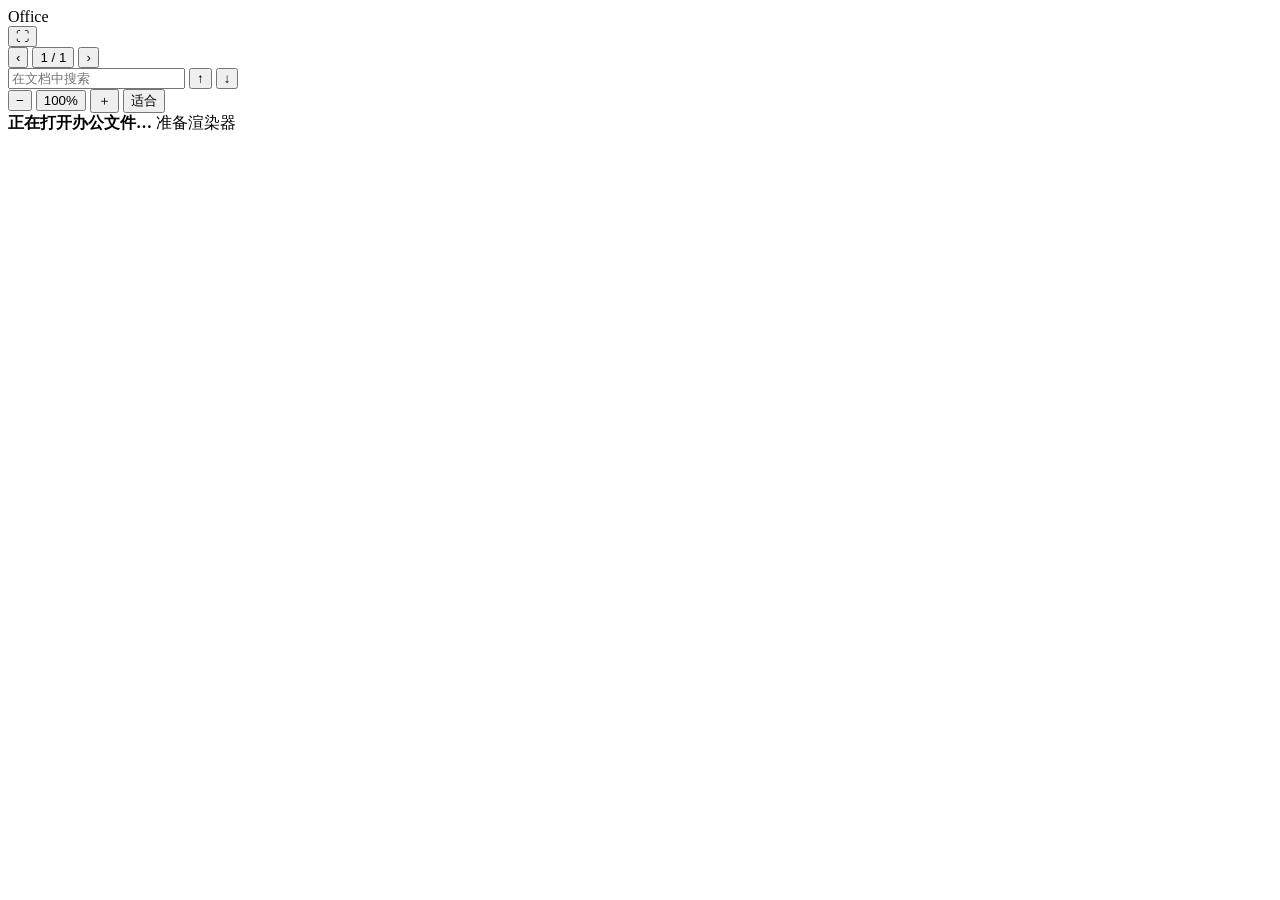
==== resources/office/index.html @ ac7cb443 "Add Office viewer host page" ====
<!doctype html>
<html lang="zh-CN">
<head>
  <meta charset="utf-8">
  <meta name="viewport" content="width=device-width,initial-scale=1,maximum-scale=5,user-scalable=yes,viewport-fit=cover">
  <meta http-equiv="Content-Security-Policy" content="default-src 'self' blob: data:; script-src 'self'; style-src 'self' 'unsafe-inline' blob: data:; img-src 'self' blob: data:; font-src 'self' blob: data:; connect-src 'self' blob: data:; media-src 'self' blob: data:; object-src 'none'; frame-src 'none'; base-uri 'none'; form-action 'none'">
  <title>Office Viewer</title>
  <link rel="stylesheet" href="assets/office.css">
</head>
<body>
  <div id="app">
    <header id="topbar">
      <div class="topbar-row">
        <div id="doc-title" class="doc-title">Office</div>
        <div id="doc-meta" class="doc-meta"></div>
        <button class="icon-button" id="fullscreen-button" aria-label="全屏">⛶</button>
      </div>
      <div id="tool-row" class="tool-row hidden">
        <div id="ppt-nav" class="tool-group hidden">
          <button id="ppt-prev">‹</button>
          <button id="ppt-page" class="page-button">1 / 1</button>
          <button id="ppt-next">›</button>
        </div>
        <div class="tool-group search-group">
          <input id="search-input" type="search" placeholder="在文档中搜索" autocomplete="off" autocorrect="off" spellcheck="false">
          <button id="search-prev" aria-label="上一个">↑</button>
          <button id="search-next" aria-label="下一个">↓</button>
          <span id="search-count"></span>
        </div>
        <div class="tool-group">
          <button id="zoom-out" aria-label="缩小">−</button>
          <button id="zoom-label" class="zoom-label">100%</button>
          <button id="zoom-in" aria-label="放大">＋</button>
          <button id="fit-button" class="text-button">适合</button>
        </div>
      </div>
      <div id="sheet-tabs" class="sheet-tabs hidden"></div>
    </header>

    <main id="workspace">
      <aside id="ppt-thumbs" class="ppt-thumbs hidden"></aside>
      <section id="content" class="content">
        <div id="loading" class="state-card">
          <div class="spinner"></div>
          <strong>正在打开办公文件…</strong>
          <span id="loading-detail">准备渲染器</span>
        </div>
      </section>
    </main>
  </div>
  <script src="assets/office-host.js"></script>
</body>
</html>
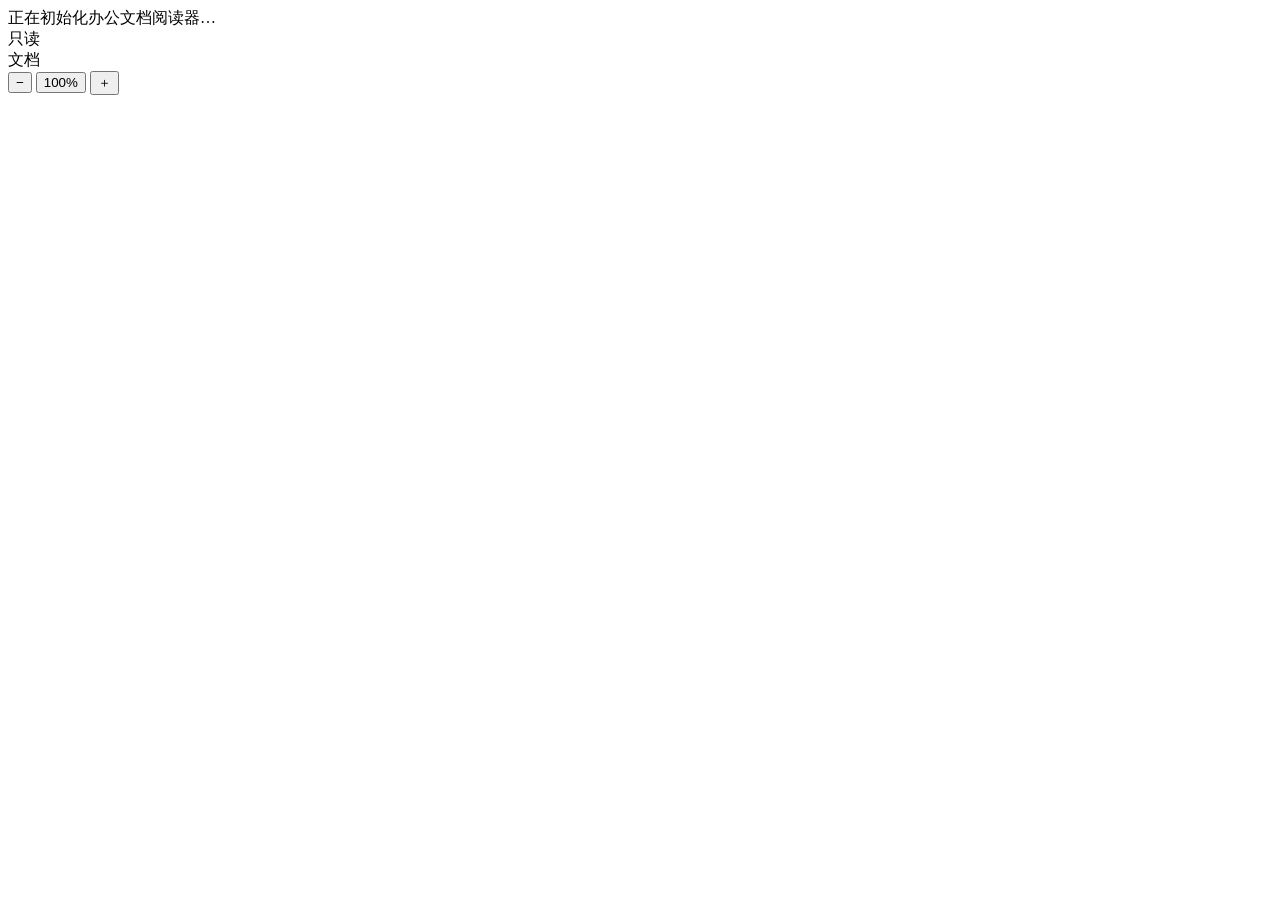
==== commit 582027ba: "Office viewer: add offline host page" ====
--- a/resources/office/index.html
+++ b/resources/office/index.html
@@ -1,53 +1,28 @@
 <!doctype html>
 <html lang="zh-CN">
 <head>
-  <meta charset="utf-8">
-  <meta name="viewport" content="width=device-width,initial-scale=1,maximum-scale=5,user-scalable=yes,viewport-fit=cover">
-  <meta http-equiv="Content-Security-Policy" content="default-src 'self' blob: data:; script-src 'self'; style-src 'self' 'unsafe-inline' blob: data:; img-src 'self' blob: data:; font-src 'self' blob: data:; connect-src 'self' blob: data:; media-src 'self' blob: data:; object-src 'none'; frame-src 'none'; base-uri 'none'; form-action 'none'">
-  <title>Office Viewer</title>
-  <link rel="stylesheet" href="assets/office.css">
+<meta charset="utf-8">
+<meta name="viewport" content="width=device-width,initial-scale=1,maximum-scale=1,user-scalable=no,viewport-fit=cover">
+<meta http-equiv="Content-Security-Policy" content="default-src 'self' data: blob:; script-src 'self'; style-src 'self' 'unsafe-inline'; img-src 'self' data: blob:; font-src 'self' data: blob:; connect-src 'self' ffoffice:; object-src 'none'; frame-src 'none'; worker-src 'none'">
+<link rel="stylesheet" href="host.css">
+<title>Office Viewer</title>
 </head>
 <body>
-  <div id="app">
-    <header id="topbar">
-      <div class="topbar-row">
-        <div id="doc-title" class="doc-title">Office</div>
-        <div id="doc-meta" class="doc-meta"></div>
-        <button class="icon-button" id="fullscreen-button" aria-label="全屏">⛶</button>
-      </div>
-      <div id="tool-row" class="tool-row hidden">
-        <div id="ppt-nav" class="tool-group hidden">
-          <button id="ppt-prev">‹</button>
-          <button id="ppt-page" class="page-button">1 / 1</button>
-          <button id="ppt-next">›</button>
-        </div>
-        <div class="tool-group search-group">
-          <input id="search-input" type="search" placeholder="在文档中搜索" autocomplete="off" autocorrect="off" spellcheck="false">
-          <button id="search-prev" aria-label="上一个">↑</button>
-          <button id="search-next" aria-label="下一个">↓</button>
-          <span id="search-count"></span>
-        </div>
-        <div class="tool-group">
-          <button id="zoom-out" aria-label="缩小">−</button>
-          <button id="zoom-label" class="zoom-label">100%</button>
-          <button id="zoom-in" aria-label="放大">＋</button>
-          <button id="fit-button" class="text-button">适合</button>
-        </div>
-      </div>
-      <div id="sheet-tabs" class="sheet-tabs hidden"></div>
-    </header>
-
-    <main id="workspace">
-      <aside id="ppt-thumbs" class="ppt-thumbs hidden"></aside>
-      <section id="content" class="content">
-        <div id="loading" class="state-card">
-          <div class="spinner"></div>
-          <strong>正在打开办公文件…</strong>
-          <span id="loading-detail">准备渲染器</span>
-        </div>
-      </section>
-    </main>
-  </div>
-  <script src="assets/office-host.js"></script>
+<div id="ff-viewport" aria-label="办公文档只读查看区域">
+  <div id="ff-document-host"></div>
+</div>
+<div id="ff-status" role="status">
+  <div class="ff-spinner"></div>
+  <div id="ff-status-text">正在初始化办公文档阅读器…</div>
+</div>
+<div id="ff-mode-badge">只读</div>
+<div id="ff-viewerbar" role="toolbar" aria-label="办公文档查看工具栏">
+  <div id="ff-format-label">文档</div>
+  <div class="ff-toolbar-spacer"></div>
+  <button id="ff-zoom-out" class="ff-tool-button" type="button" aria-label="缩小">−</button>
+  <button id="ff-zoom-value" class="ff-zoom-value" type="button" aria-label="恢复百分之百缩放">100%</button>
+  <button id="ff-zoom-in" class="ff-tool-button" type="button" aria-label="放大">＋</button>
+</div>
+<script src="office-host.js"></script>
 </body>
 </html>
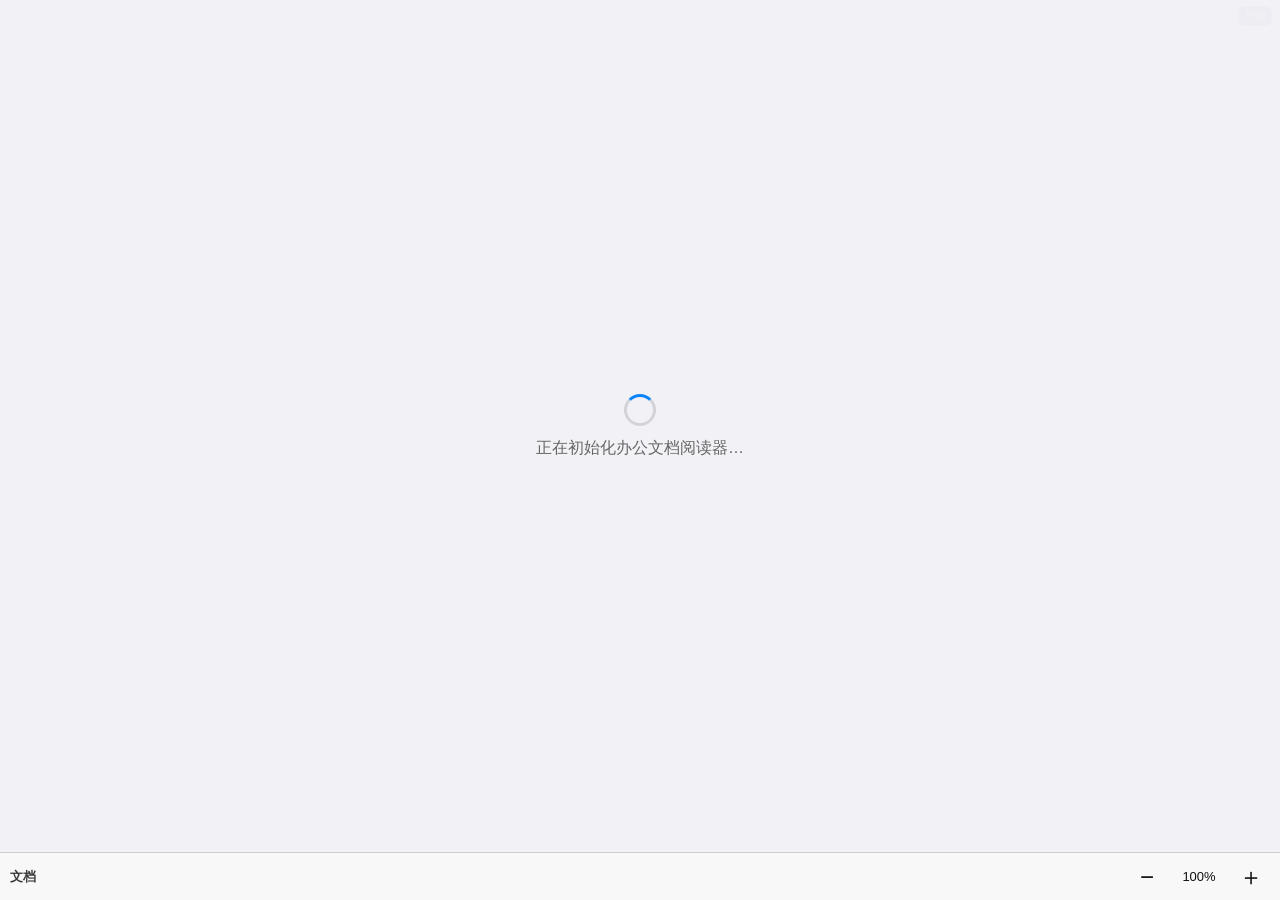
==== commit 26cb42b6: "Office viewer: allow sandboxed local document frame under CSP" ====
--- a/resources/office/index.html
+++ b/resources/office/index.html
@@ -3,7 +3,8 @@
 <head>
 <meta charset="utf-8">
 <meta name="viewport" content="width=device-width,initial-scale=1,maximum-scale=1,user-scalable=no,viewport-fit=cover">
-<meta http-equiv="Content-Security-Policy" content="default-src 'self' data: blob:; script-src 'self'; style-src 'self' 'unsafe-inline'; img-src 'self' data: blob:; font-src 'self' data: blob:; connect-src 'self' ffoffice:; object-src 'none'; frame-src 'none'; worker-src 'none'">
+<meta http-equiv="Content-Security-Policy" content="default-src 'self' data: blob:; script-src 'self'; style-src 'self' 'unsafe-inline'; img-src 'self' data: blob:; font-src 'self' data: blob:; connect-src 'self' ffoffice:; object-src 'none'; frame-src 'self' data: blob:; worker-src 'none'">
+<link rel="stylesheet" href="univer-host.css">
 <link rel="stylesheet" href="host.css">
 <title>Office Viewer</title>
 </head>
--- a/resources/office/host.css
+++ b/resources/office/host.css
@@ -0,0 +1,218 @@
+html, body {
+  width: 100%;
+  height: 100%;
+  margin: 0;
+  padding: 0;
+  overflow: hidden;
+  background: #f2f2f7;
+  color: #111;
+  font-family: -apple-system, BlinkMacSystemFont, "Helvetica Neue", Arial, sans-serif;
+  -webkit-user-select: none;
+  user-select: none;
+  -webkit-touch-callout: none;
+}
+
+#ff-viewport {
+  position: absolute;
+  inset: 0 0 calc(48px + env(safe-area-inset-bottom)) 0;
+  overflow: auto;
+  -webkit-overflow-scrolling: touch;
+  overscroll-behavior: contain;
+  background: #d1d1d6;
+  touch-action: pan-x pan-y;
+}
+
+#ff-document-host {
+  display: block;
+  box-sizing: border-box;
+  min-width: 100%;
+  min-height: 100%;
+  padding: 18px 12px 32px;
+  transform-origin: 0 0;
+  background: transparent;
+}
+
+#ff-document-host .ff-fallback-document {
+  box-sizing: border-box;
+  width: min(920px, calc(100vw - 24px));
+  min-height: calc(100vh - 110px);
+  margin: 0 auto 24px;
+  padding: 28px 30px 44px;
+  border-radius: 2px;
+  background: #fff;
+  box-shadow: 0 1px 4px rgba(0,0,0,.12);
+  color: #1c1c1e;
+  line-height: 1.55;
+  overflow-wrap: anywhere;
+  -webkit-user-select: text;
+  user-select: text;
+}
+
+#ff-document-host .ff-fallback-document h1,
+#ff-document-host .ff-fallback-document h2,
+#ff-document-host .ff-fallback-document h3 {
+  line-height: 1.28;
+}
+
+#ff-document-host .ff-fallback-document table {
+  width: 100%;
+  border-collapse: collapse;
+  margin: 14px 0;
+  font-size: 13px;
+}
+
+#ff-document-host .ff-fallback-document th,
+#ff-document-host .ff-fallback-document td {
+  padding: 7px 8px;
+  border: 1px solid rgba(60,60,67,.25);
+  vertical-align: top;
+}
+
+#ff-document-host .ff-fallback-document pre {
+  overflow-x: auto;
+  padding: 12px;
+  border-radius: 8px;
+  background: rgba(118,118,128,.12);
+}
+
+#ff-document-host .ff-fallback-document img,
+#ff-document-host img,
+#ff-document-host svg {
+  max-width: 100%;
+  height: auto;
+}
+
+#ff-document-host a {
+  color: #007aff;
+}
+
+#ff-status {
+  position: fixed;
+  inset: 0 0 calc(48px + env(safe-area-inset-bottom)) 0;
+  z-index: 2147483646;
+  display: flex;
+  flex-direction: column;
+  align-items: center;
+  justify-content: center;
+  gap: 12px;
+  box-sizing: border-box;
+  padding: 28px;
+  text-align: center;
+  color: #666;
+  background: rgba(242,242,247,.97);
+}
+
+#ff-status.ff-hidden {
+  display: none;
+}
+
+#ff-status.ff-error {
+  color: #b42318;
+}
+
+.ff-spinner {
+  width: 26px;
+  height: 26px;
+  border: 3px solid rgba(0,0,0,.12);
+  border-top-color: #0a84ff;
+  border-radius: 50%;
+  animation: ffspin .8s linear infinite;
+}
+
+#ff-status.ff-error .ff-spinner {
+  display: none;
+}
+
+@keyframes ffspin { to { transform: rotate(360deg); } }
+
+#ff-mode-badge {
+  position: fixed;
+  z-index: 2147483645;
+  top: max(6px, env(safe-area-inset-top));
+  right: 8px;
+  padding: 3px 7px;
+  border-radius: 7px;
+  background: rgba(60,60,67,.72);
+  color: #fff;
+  font-size: 10px;
+  line-height: 14px;
+  pointer-events: none;
+}
+
+#ff-viewerbar {
+  position: fixed;
+  z-index: 2147483644;
+  left: 0;
+  right: 0;
+  bottom: 0;
+  height: calc(48px + env(safe-area-inset-bottom));
+  box-sizing: border-box;
+  padding: 4px 10px calc(4px + env(safe-area-inset-bottom));
+  display: flex;
+  align-items: center;
+  gap: 6px;
+  border-top: .5px solid rgba(60,60,67,.22);
+  background: rgba(248,248,248,.94);
+  -webkit-backdrop-filter: blur(18px) saturate(180%);
+  backdrop-filter: blur(18px) saturate(180%);
+  touch-action: manipulation;
+}
+
+#ff-format-label {
+  max-width: 55%;
+  overflow: hidden;
+  text-overflow: ellipsis;
+  white-space: nowrap;
+  font-size: 13px;
+  font-weight: 600;
+  color: #3a3a3c;
+}
+
+.ff-toolbar-spacer { flex: 1 1 auto; }
+
+#ff-viewerbar button {
+  appearance: none;
+  -webkit-appearance: none;
+  border: 0;
+  color: #111;
+  background: transparent;
+  font: inherit;
+  touch-action: manipulation;
+}
+
+.ff-tool-button {
+  width: 38px;
+  height: 38px;
+  border-radius: 10px;
+  font-size: 24px !important;
+  line-height: 38px;
+}
+
+.ff-zoom-value {
+  min-width: 54px;
+  height: 38px;
+  padding: 0 5px;
+  border-radius: 10px;
+  font-size: 13px !important;
+  font-variant-numeric: tabular-nums;
+}
+
+.ff-tool-button:active,
+.ff-zoom-value:active {
+  background: rgba(60,60,67,.12) !important;
+}
+
+@media (prefers-color-scheme: dark) {
+  html, body { background: #000; color: #fff; }
+  #ff-viewport { background: #2c2c2e; }
+  #ff-status { color: #aaa; background: rgba(0,0,0,.97); }
+  #ff-status.ff-error { color: #ff6961; }
+  #ff-viewerbar {
+    background: rgba(28,28,30,.94);
+    border-color: rgba(235,235,245,.16);
+  }
+  #ff-viewerbar button { color: #fff; }
+  #ff-format-label { color: #d1d1d6; }
+  .ff-tool-button:active,
+  .ff-zoom-value:active { background: rgba(235,235,245,.12) !important; }
+}
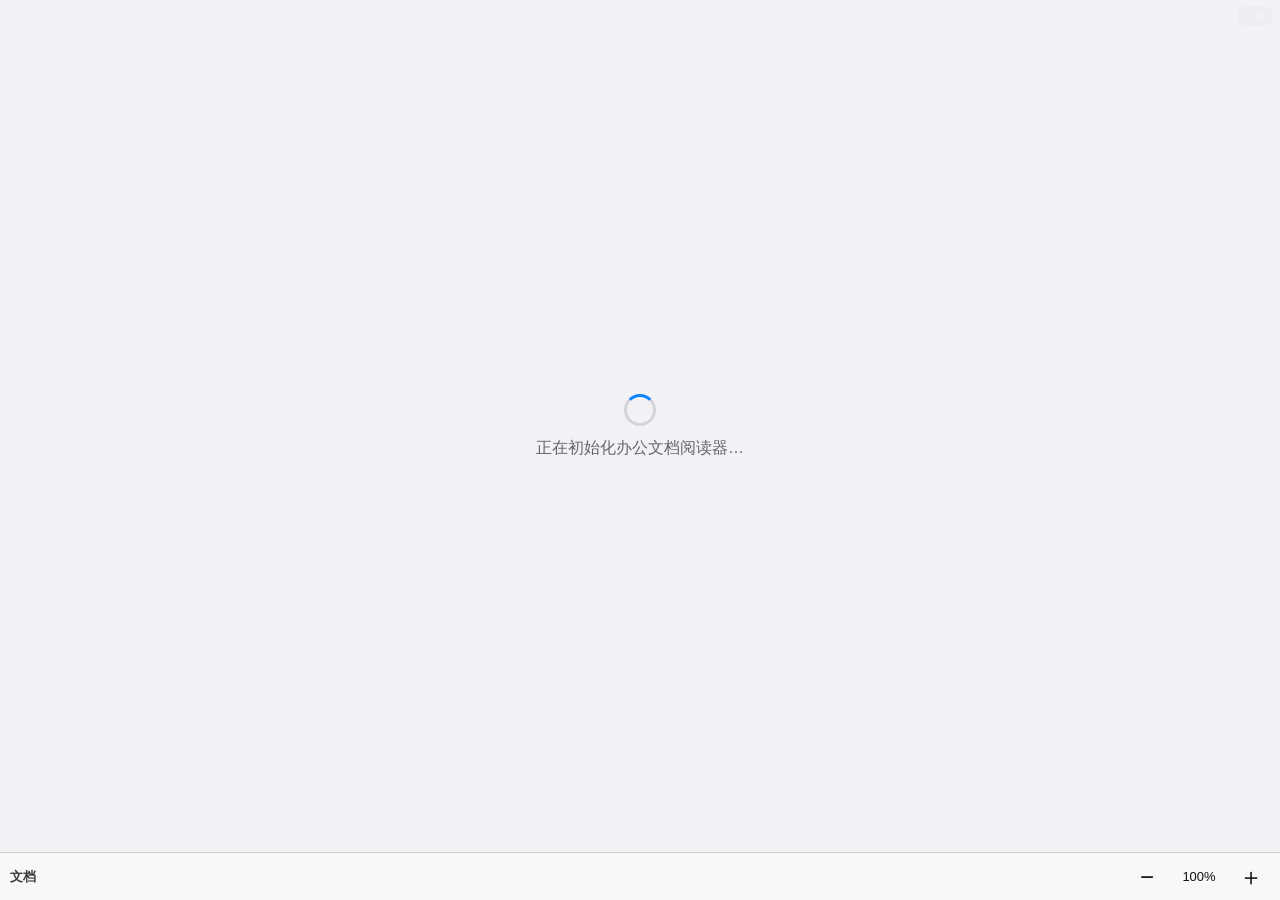
==== commit b04e4dd9: "Office viewer: keep fixed-layout shim inside bundled host" ====
--- a/resources/office/index.html
+++ b/resources/office/index.html
@@ -4,7 +4,6 @@
 <meta charset="utf-8">
 <meta name="viewport" content="width=device-width,initial-scale=1,maximum-scale=1,user-scalable=no,viewport-fit=cover">
 <meta http-equiv="Content-Security-Policy" content="default-src 'self' data: blob:; script-src 'self'; style-src 'self' 'unsafe-inline'; img-src 'self' data: blob:; font-src 'self' data: blob:; connect-src 'self' ffoffice:; object-src 'none'; frame-src 'self' data: blob:; worker-src 'none'">
-<link rel="stylesheet" href="univer-host.css">
 <link rel="stylesheet" href="host.css">
 <title>Office Viewer</title>
 </head>
--- a/resources/office/host.css
+++ b/resources/office/host.css
@@ -30,6 +30,35 @@
   padding: 18px 12px 32px;
   transform-origin: 0 0;
   background: transparent;
+}
+
+#ff-document-host.ff-word-layout {
+  padding: 18px 6px 32px;
+}
+
+#ff-document-host.ff-word-layout .ff-word-render {
+  min-width: 100%;
+}
+
+#ff-document-host.ff-word-layout .ffdocx-wrapper {
+  min-width: max-content;
+  padding: 0 !important;
+  background: transparent !important;
+}
+
+#ff-document-host.ff-word-layout .ffdocx-wrapper > section.ffdocx {
+  margin: 0 auto 16px !important;
+  background: #fff !important;
+  color: #000 !important;
+  box-shadow: 0 2px 14px rgba(0,0,0,.14);
+}
+
+/* Do not squeeze Word drawings to the WebView width. docx-preview already
+   emits their authored dimensions; a generic max-width rule causes the exact
+   right-edge clipping seen in legacy .doc previews. */
+#ff-document-host.ff-word-layout img,
+#ff-document-host.ff-word-layout svg {
+  max-width: none !important;
 }
 
 #ff-document-host .ff-fallback-document {
@@ -215,4 +244,4 @@
   #ff-format-label { color: #d1d1d6; }
   .ff-tool-button:active,
   .ff-zoom-value:active { background: rgba(235,235,245,.12) !important; }
-}
+}
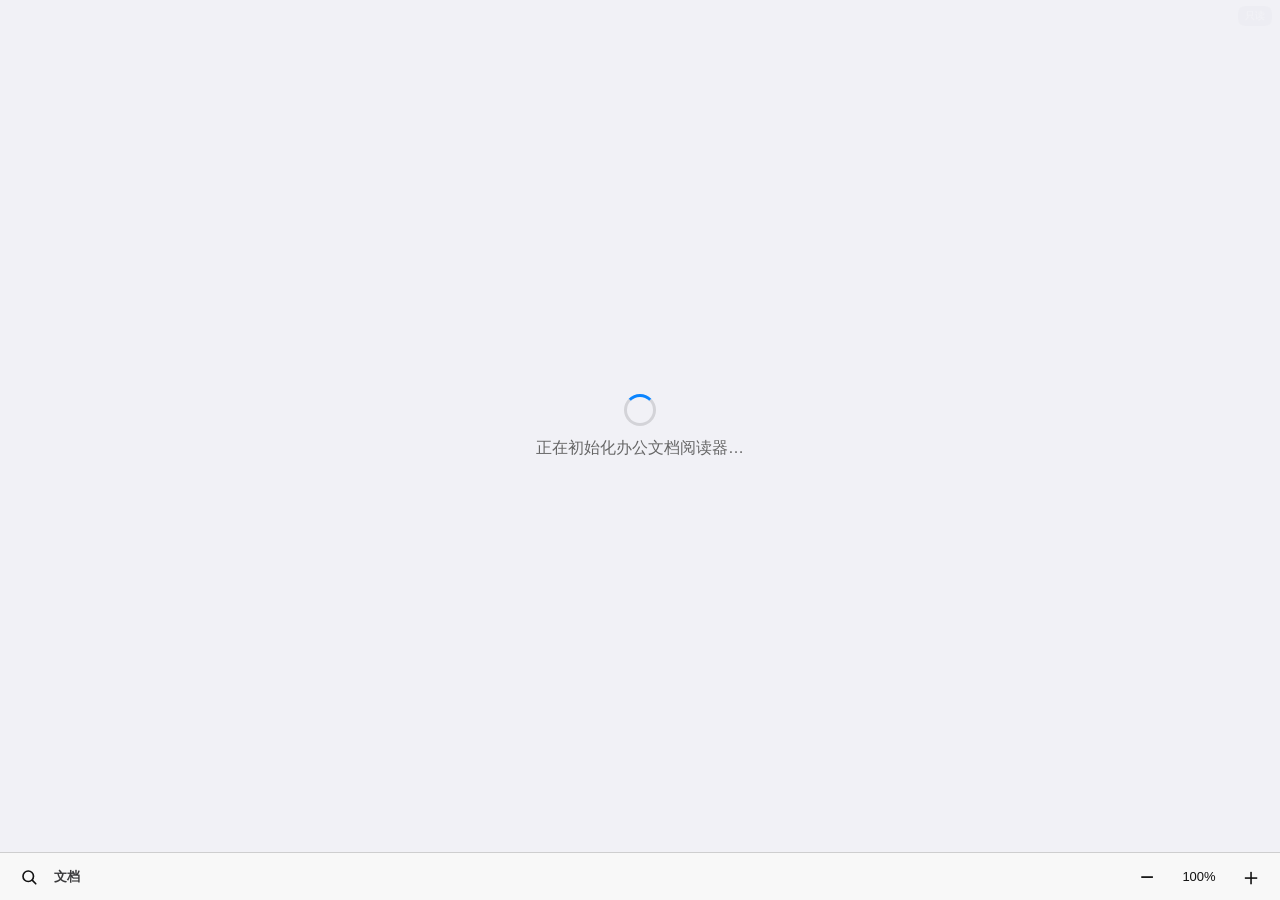
==== commit e17116d0: "Viewers: fit xlsx to width, add office in-document search, UX fixes - Spreadsheet: open fitted to th" ====
--- a/resources/office/index.html
+++ b/resources/office/index.html
@@ -11,12 +11,22 @@
 <div id="ff-viewport" aria-label="办公文档只读查看区域">
   <div id="ff-document-host"></div>
 </div>
+<div id="ff-searchbar" class="ff-hidden" role="search">
+  <input id="ff-search-input" type="search" placeholder="在文档中搜索" autocomplete="off" autocorrect="off" spellcheck="false" aria-label="在文档中搜索">
+  <button id="ff-search-prev" type="button" aria-label="上一处">‹</button>
+  <button id="ff-search-next" type="button" aria-label="下一处">›</button>
+  <span id="ff-search-count" aria-live="polite"></span>
+  <button id="ff-search-close" type="button" aria-label="关闭搜索">✕</button>
+</div>
 <div id="ff-status" role="status">
   <div class="ff-spinner"></div>
   <div id="ff-status-text">正在初始化办公文档阅读器…</div>
 </div>
 <div id="ff-mode-badge">只读</div>
 <div id="ff-viewerbar" role="toolbar" aria-label="办公文档查看工具栏">
+  <button id="ff-search-toggle" class="ff-tool-button" type="button" aria-label="查找">
+    <svg viewBox="0 0 24 24" width="18" height="18" fill="none" stroke="currentColor" stroke-width="2.2" stroke-linecap="round"><circle cx="11" cy="11" r="7"></circle><line x1="16.6" y1="16.6" x2="21" y2="21"></line></svg>
+  </button>
   <div id="ff-format-label">文档</div>
   <div class="ff-toolbar-spacer"></div>
   <button id="ff-zoom-out" class="ff-tool-button" type="button" aria-label="缩小">−</button>
--- a/resources/office/host.css
+++ b/resources/office/host.css
@@ -187,8 +187,77 @@
   touch-action: manipulation;
 }
 
+#ff-searchbar {
+  position: fixed;
+  z-index: 2147483647;
+  left: 0;
+  right: 0;
+  top: 0;
+  box-sizing: border-box;
+  display: flex;
+  align-items: center;
+  gap: 6px;
+  height: calc(48px + env(safe-area-inset-top));
+  padding: calc(6px + env(safe-area-inset-top)) 8px 6px;
+  border-bottom: .5px solid rgba(60,60,67,.22);
+  background: rgba(248,248,248,.96);
+  -webkit-backdrop-filter: blur(18px) saturate(180%);
+  backdrop-filter: blur(18px) saturate(180%);
+}
+
+#ff-searchbar.ff-hidden { display: none; }
+
+#ff-searchbar input {
+  flex: 1 1 auto;
+  min-width: 0;
+  height: 34px;
+  box-sizing: border-box;
+  border: .5px solid rgba(60,60,67,.22);
+  border-radius: 9px;
+  background: rgba(120,120,128,.12);
+  color: #111;
+  padding: 0 10px;
+  font: inherit;
+  font-size: 16px;
+  outline: none;
+  -webkit-user-select: text;
+  user-select: text;
+}
+
+#ff-searchbar button {
+  flex: 0 0 auto;
+  width: 34px;
+  height: 34px;
+  border: 0;
+  border-radius: 9px;
+  background: transparent;
+  color: #0a84ff;
+  font: inherit;
+  font-size: 18px;
+  line-height: 34px;
+  padding: 0;
+}
+
+#ff-searchbar button:active { background: rgba(60,60,67,.12); }
+
+#ff-search-count {
+  flex: 0 0 auto;
+  min-width: 38px;
+  text-align: center;
+  font-size: 11px;
+  color: #8e8e93;
+  font-variant-numeric: tabular-nums;
+}
+
+.ff-tool-button svg {
+  width: 18px;
+  height: 18px;
+  display: block;
+  margin: 10px auto;
+}
+
 #ff-format-label {
-  max-width: 55%;
+  max-width: 40%;
   overflow: hidden;
   text-overflow: ellipsis;
   white-space: nowrap;
@@ -212,6 +281,7 @@
 .ff-tool-button {
   width: 38px;
   height: 38px;
+  padding: 0;
   border-radius: 10px;
   font-size: 24px !important;
   line-height: 38px;
@@ -244,4 +314,15 @@
   #ff-format-label { color: #d1d1d6; }
   .ff-tool-button:active,
   .ff-zoom-value:active { background: rgba(235,235,245,.12) !important; }
+  #ff-searchbar {
+    background: rgba(28,28,30,.96);
+    border-color: rgba(235,235,245,.16);
+  }
+  #ff-searchbar input {
+    background: rgba(118,118,128,.24);
+    color: #fff;
+    border-color: rgba(235,235,245,.2);
+  }
+  #ff-searchbar button { color: #64a8ff; }
+  #ff-searchbar button:active { background: rgba(235,235,245,.12); }
 }
